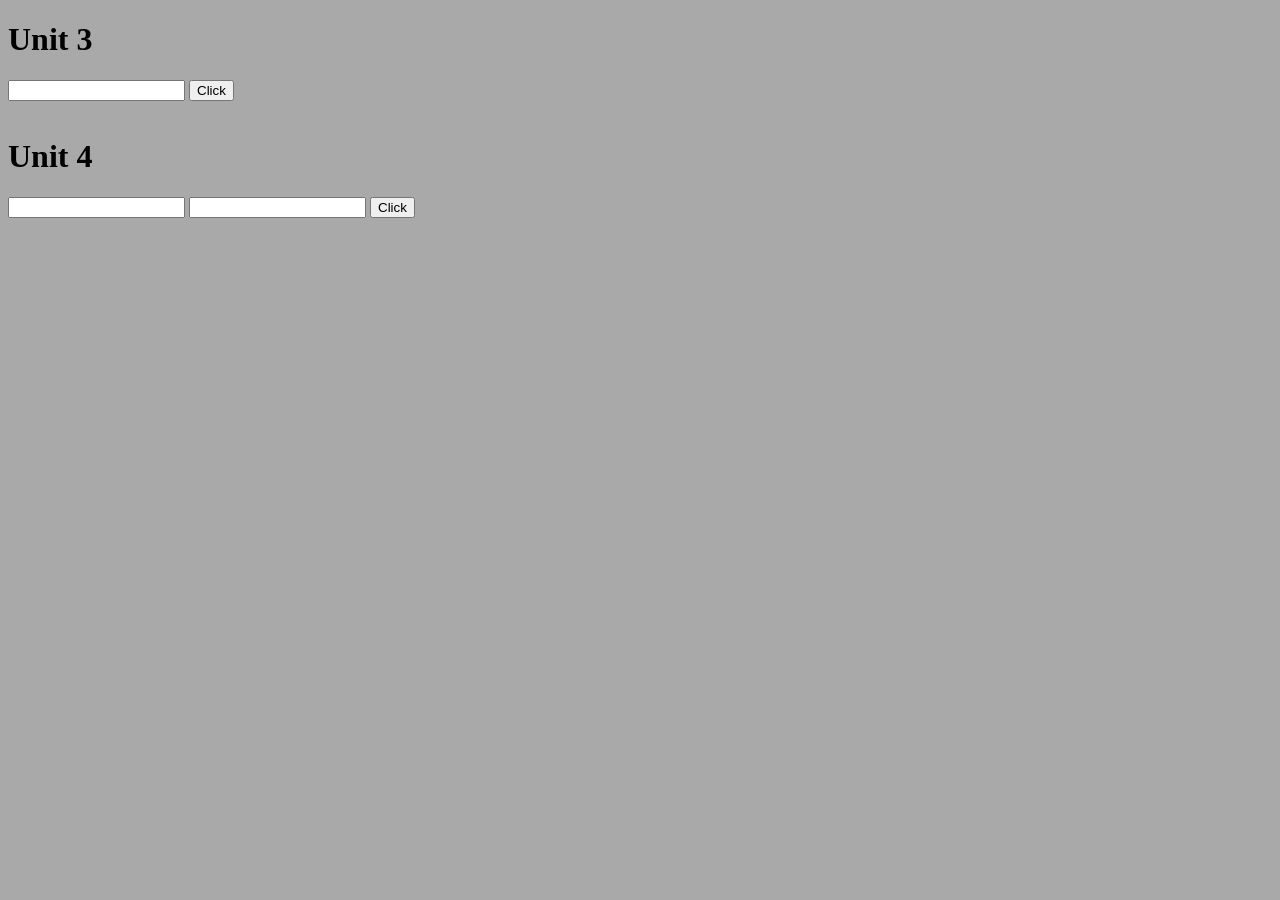
==== modulle9_homework/hw.html @ f1ec33d0 "+9.4" ====
<!DOCTYPE html>
<html lang="en">

<head>
    <meta charset="UTF-8">
    <meta http-equiv="X-UA-Compatible" content="IE=edge">
    <meta name="viewport" content="width=device-width, initial-scale=1.0">
    <title>Document</title>
    <script src="hw.js"></script>
    <link rel="stylesheet" href="style.css">
</head>

<body>
    <div>
        <h1>Unit 3</h1>
        <input type="number" name="" id="number1">
        <button id="btn1">Click</button>

        <p id="p"></p>
        <div id="img"></div>
    </div>
    <div>
        <h1>Unit 4</h1>
        <input type="number" name="" id="n1">
        <input type="number" name="" id="n2">
        <button id="btn2">Click</button>
        <p id="p2"></p>
        <div id="img2"></div>
    </div>
</body>

</html>
---- modulle9_homework/style.css ----
body {
    background-color: darkgray;
}

#img {
    display: flex;
    flex-wrap: wrap;
    max-width: 700px;
    background-color: white;
}

#img img {
    margin: 32px;
    max-width: 200px;
    max-height: 200px;
    border: 1px #cacaca solid;
}
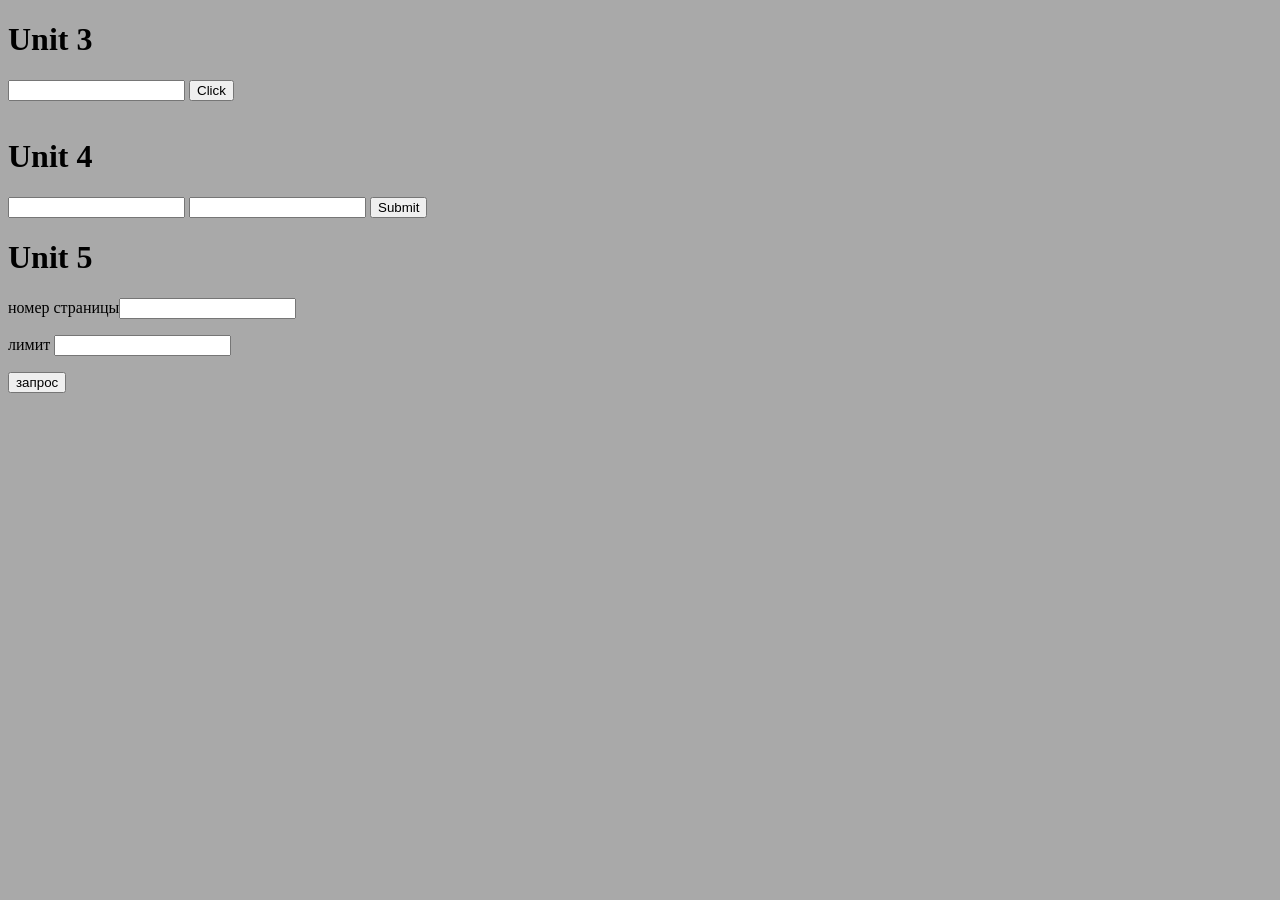
==== commit a178b0ad: "+9.5" ====
--- a/modulle9_homework/hw.html
+++ b/modulle9_homework/hw.html
@@ -23,9 +23,18 @@
         <h1>Unit 4</h1>
         <input type="number" name="" id="n1">
         <input type="number" name="" id="n2">
-        <button id="btn2">Click</button>
+        <button id="btn2">Submit</button>
         <p id="p2"></p>
         <div id="img2"></div>
+    </div>
+    <div>
+        <h1>Unit 5</h1>
+        <p><span>номер страницы</span><input id="num"></p>
+        <p><span>лимит</span> <input id="limit"></p>
+       
+        <button id="btn3">запрос</button>
+        <p id="p3"></p>
+        <div id="img3"></div>
     </div>
 </body>
 
--- a/modulle9_homework/style.css
+++ b/modulle9_homework/style.css
@@ -2,14 +2,14 @@
     background-color: darkgray;
 }
 
-#img {
+#img, #img3 {
     display: flex;
     flex-wrap: wrap;
     max-width: 700px;
     background-color: white;
 }
 
-#img img {
+#img img, #img3 img {
     margin: 32px;
     max-width: 200px;
     max-height: 200px;
